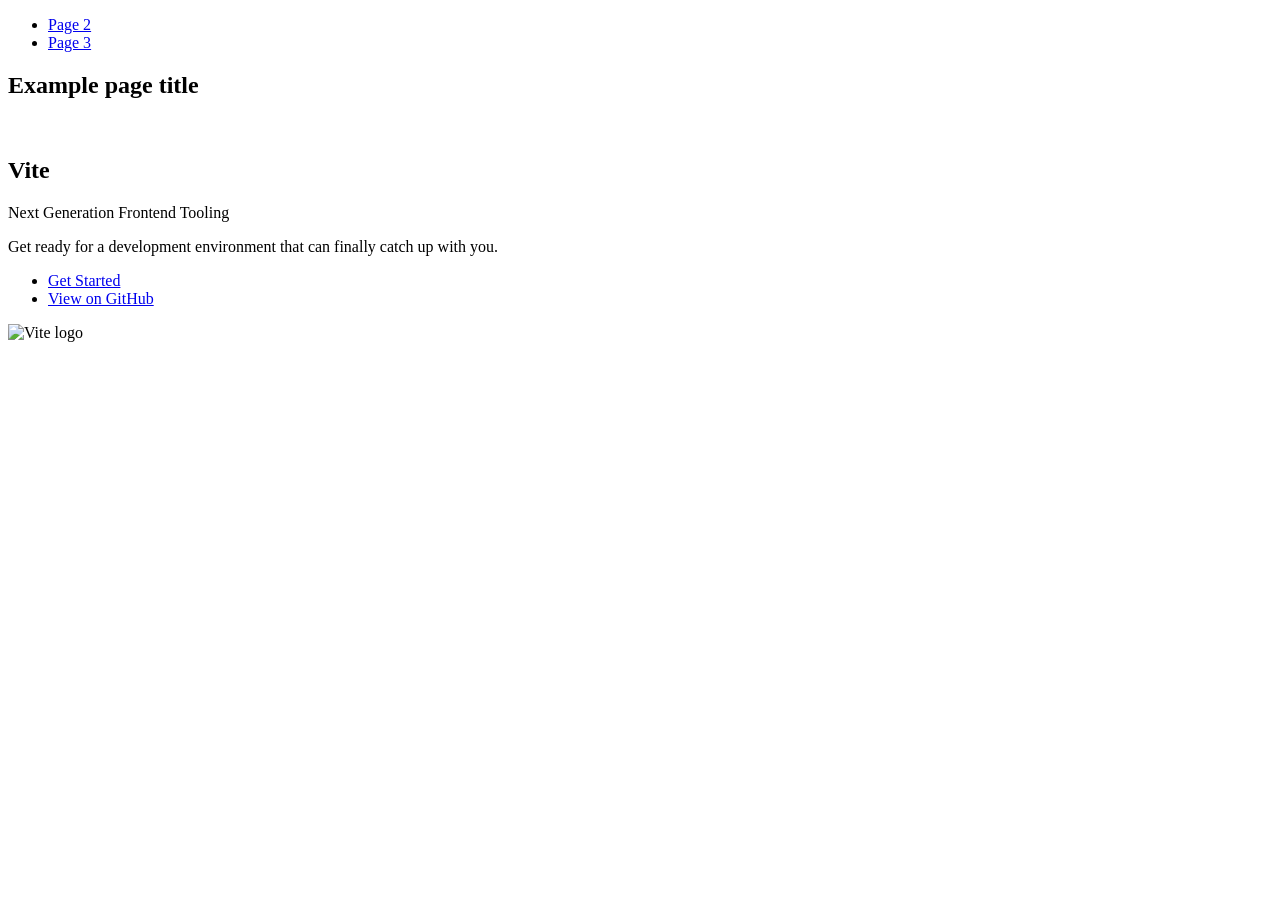
==== index.html @ 67cf4608 "Deploying to gh-pages from @ DeLaVoroDN/goit-js-hw-10@10eb221c7c21ce6a80fe03ef5f26b71b1ea14924 🚀" ====
<!DOCTYPE html>
<html lang="en">
  <head>
    <meta charset="UTF-8" />
    <link rel="icon" type="image/svg+xml" href="/goit-js-hw-10/favicon.svg" />
    <meta name="viewport" content="width=device-width, initial-scale=1.0" />
    <title>Vanilla App Template</title>
    
    <script type="module" crossorigin src="/goit-js-hw-10/commonHelpers.js"></script>
    <link rel="stylesheet" href="/goit-js-hw-10/assets/index-10c40100.css">
  </head>
  <body>
    <header class="header">
  <nav class="nav">
    <ul class="nav-list">
      <li class="nav-item">
        <a href="./page-2.html" class="nav-link">Page 2</a>
      </li>

      <li class="nav-item">
        <a href="./page-3.html" class="nav-link">Page 3</a>
      </li>
    </ul>
  </nav>
</header>


    <section>
      <h1>Example page title</h1>
      <!-- Path to images as from index.html file -->
      <img src="/goit-js-hw-10/assets/javascript-8dac5379.svg" alt="" />
    </section>

    <!-- Loads the specified .html file -->
    <section class="vite-promo">
  <div class="container">
    <div class="wrapper">
      <h2 class="title">
        <span class="gradient">Vite</span>
      </h2>
      <p class="text">Next Generation Frontend Tooling</p>
      <p class="tagline">
        Get ready for a development environment that can finally catch up with
        you.
      </p>

      <ul class="actions">
        <li class="action">
          <a
            class="link"
            href="https://vitejs.dev/guide/"
            target="_blank"
            rel="noopener noreferrer"
            >Get Started</a
          >
        </li>
        <li class="action">
          <a
            class="link"
            href="https://github.com/vitejs/vite"
            target="_blank"
            rel="noopener noreferrer"
            >View on GitHub</a
          >
        </li>
      </ul>
    </div>

    <div class="thumb">
      <!-- Path to images as from index.html file -->
      <img
        class="pic"
        src="/goit-js-hw-10/assets/vite-logo-51249ca9.png"
        alt="Vite logo"
        width="640"
        height="640"
      />
    </div>
  </div>
</section>


    
  </body>
</html>
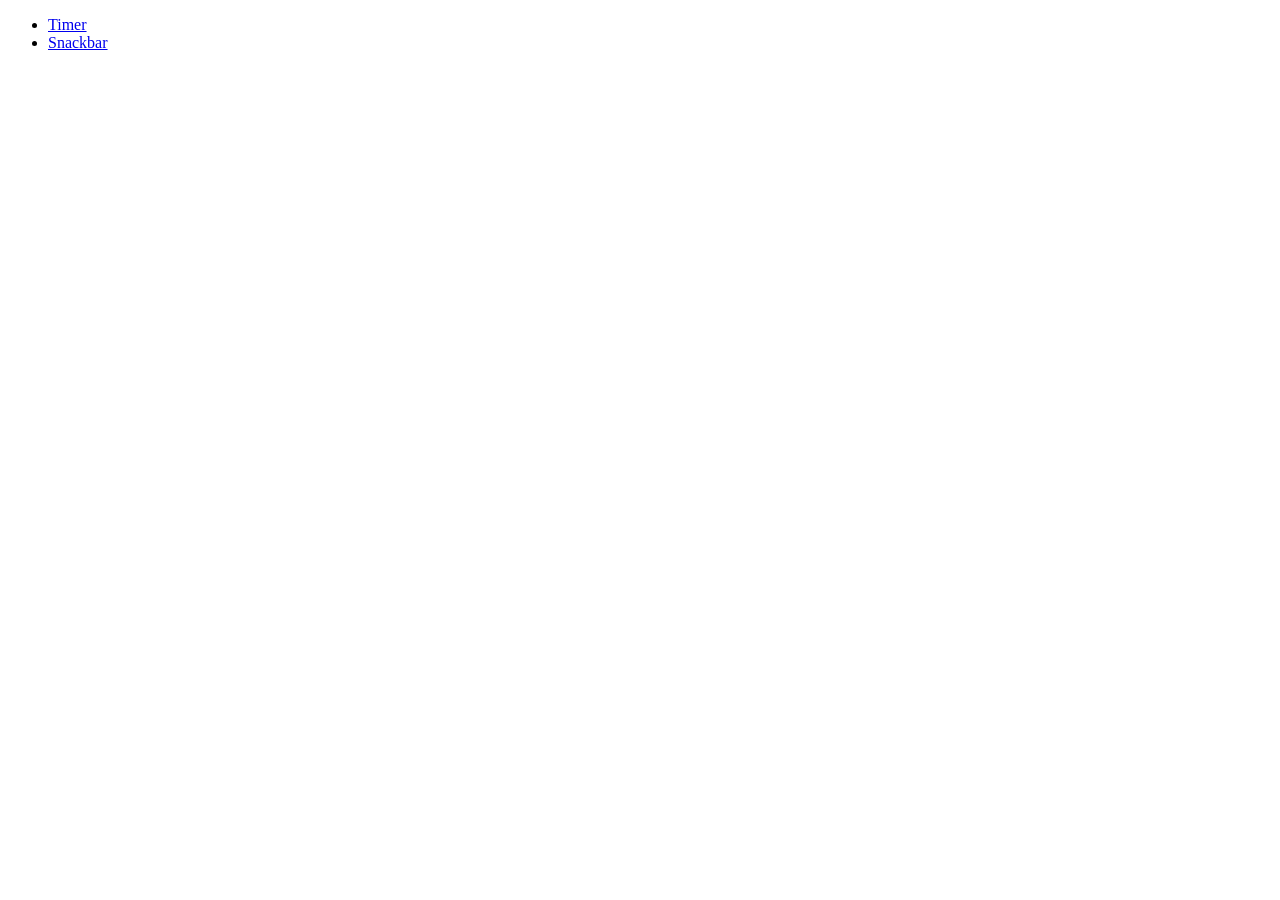
==== commit 887010c3: "Deploying to gh-pages from @ DeLaVoroDN/goit-js-hw-10@a81a90a4ff11f9abe7aea0cdf383d872af3860f4 🚀" ====
--- a/index.html
+++ b/index.html
@@ -4,82 +4,16 @@
     <meta charset="UTF-8" />
     <link rel="icon" type="image/svg+xml" href="/goit-js-hw-10/favicon.svg" />
     <meta name="viewport" content="width=device-width, initial-scale=1.0" />
-    <title>Vanilla App Template</title>
+    <title>Homework 10</title>
     
-    <script type="module" crossorigin src="/goit-js-hw-10/commonHelpers.js"></script>
-    <link rel="stylesheet" href="/goit-js-hw-10/assets/index-10c40100.css">
+    <link rel="stylesheet" href="/goit-js-hw-10/assets/reset-d3b5fc92.css">
   </head>
   <body>
-    <header class="header">
-  <nav class="nav">
-    <ul class="nav-list">
-      <li class="nav-item">
-        <a href="./page-2.html" class="nav-link">Page 2</a>
-      </li>
-
-      <li class="nav-item">
-        <a href="./page-3.html" class="nav-link">Page 3</a>
-      </li>
-    </ul>
-  </nav>
-</header>
-
-
-    <section>
-      <h1>Example page title</h1>
-      <!-- Path to images as from index.html file -->
-      <img src="/goit-js-hw-10/assets/javascript-8dac5379.svg" alt="" />
-    </section>
-
-    <!-- Loads the specified .html file -->
-    <section class="vite-promo">
-  <div class="container">
-    <div class="wrapper">
-      <h2 class="title">
-        <span class="gradient">Vite</span>
-      </h2>
-      <p class="text">Next Generation Frontend Tooling</p>
-      <p class="tagline">
-        Get ready for a development environment that can finally catch up with
-        you.
-      </p>
-
-      <ul class="actions">
-        <li class="action">
-          <a
-            class="link"
-            href="https://vitejs.dev/guide/"
-            target="_blank"
-            rel="noopener noreferrer"
-            >Get Started</a
-          >
-        </li>
-        <li class="action">
-          <a
-            class="link"
-            href="https://github.com/vitejs/vite"
-            target="_blank"
-            rel="noopener noreferrer"
-            >View on GitHub</a
-          >
-        </li>
+    <nav>
+      <ul>
+        <li class="link-title"><a href="./1-timer.html">Timer</a></li>
+        <li class="link-title"><a href="./2-snackbar.html">Snackbar</a></li>
       </ul>
-    </div>
-
-    <div class="thumb">
-      <!-- Path to images as from index.html file -->
-      <img
-        class="pic"
-        src="/goit-js-hw-10/assets/vite-logo-51249ca9.png"
-        alt="Vite logo"
-        width="640"
-        height="640"
-      />
-    </div>
-  </div>
-</section>
-
-
-    
+    </nav>
   </body>
 </html>
